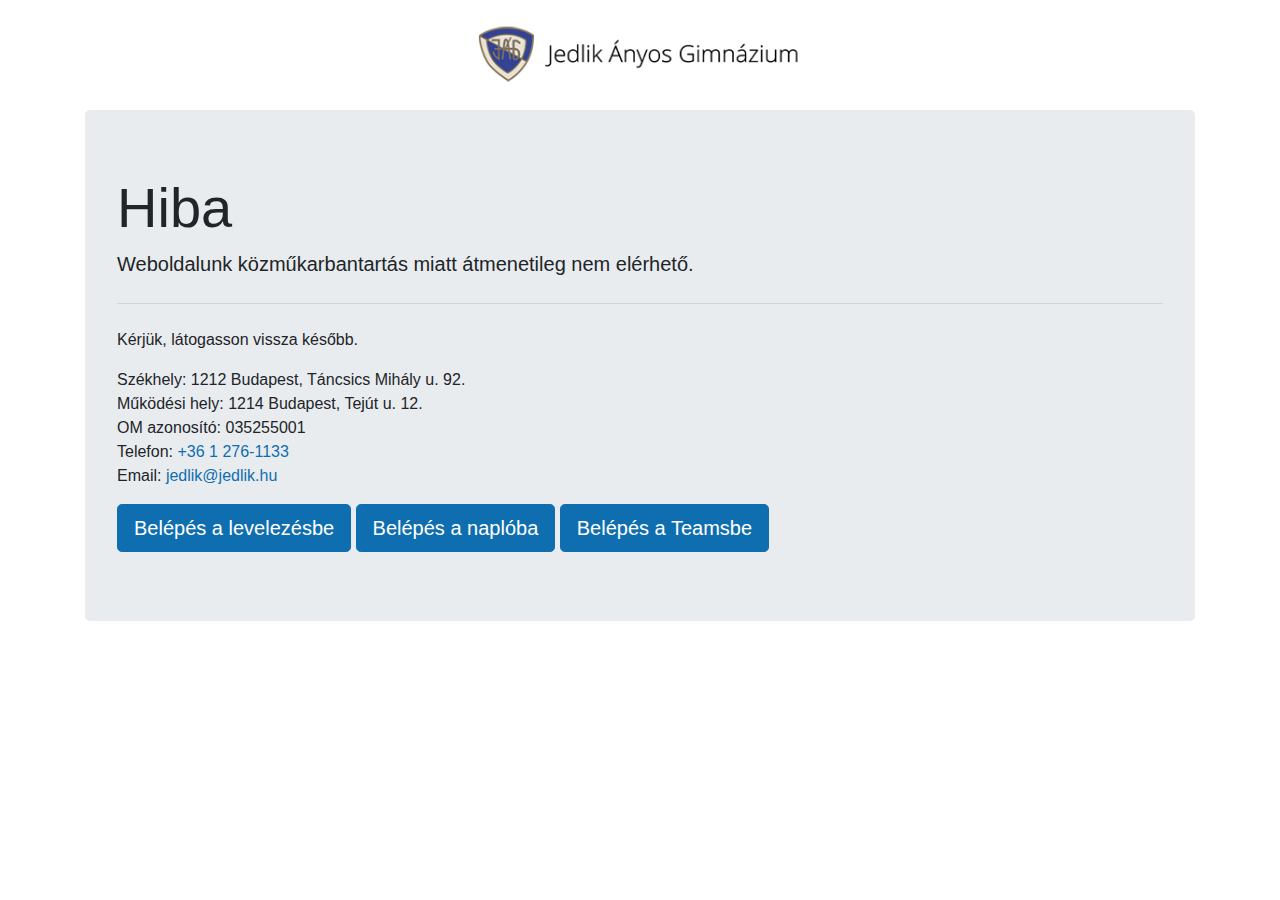
==== index.html @ abaff93f "maintenance" ====
<!DOCTYPE html>
<html lang="hu">

<head>
    <meta charset="UTF-8">
    <meta name="viewport" content="width=device-width, initial-scale=1.0">
    <meta http-equiv="X-UA-Compatible" content="ie=edge">
    <title>Jedlik Ányos Gimnázium</title>
    <link rel="stylesheet" href="/_assets/bootstrap.min.css">
    <style type="text/css">
        .btn {
            margin-bottom: 5px;
        }

        .container {
            margin-top: 20px;
        }

        .headerLogoContainer {
            text-align: center;
            margin-bottom: 20px;
        }

        .headerLogoContainer img {
            max-width: 80%;
            max-height: 70px;
        }
    </style>
</head>

<body>

    <div class="container">
        <div class="headerLogoContainer">
            <img src="/_assets/header_logo.png">
        </div>

        <div class="jumbotron">
            <h1 class="display-4">Hiba</h1>
            <p class="lead">Weboldalunk közműkarbantartás miatt átmenetileg nem elérhető.</p>
            <hr class="my-4">

            <p>Kérjük, látogasson vissza később.</p>
            <p>
                Székhely: 1212 Budapest, Táncsics Mihály u. 92.<br> 
                Működési hely: 1214 Budapest, Tejút u. 12.<br> 
                OM azonosító: 035255001<br> 
                Telefon: <a href="tel:+3612761133">+36 1 276-1133</a><br> 
                Email: <a href="mailto:jedlik@jedlik.hu">jedlik@jedlik.hu</a>
            </p>
            <a class="btn btn-primary btn-lg" href="http://mail.jedlik.hu" role="button" target="_blank">Belépés a levelezésbe</a>
            <a class="btn btn-primary btn-lg" href="https://jedlik.e-kreta.hu" role="button" target="_blank">Belépés a naplóba</a>
            <a class="btn btn-primary btn-lg" href="https://teams.microsoft.com/?domain_hint=jedlik.hu" role="button" target="_blank">Belépés a Teamsbe</a>
        </div>
    </div>


    <!-- Global site tag (gtag.js) - Google Analytics -->
    <script async src="https://www.googletagmanager.com/gtag/js?id=UA-23447256-2"></script>
    <script>
        window.dataLayer = window.dataLayer || [];
        function gtag() { dataLayer.push(arguments); }
        gtag('js', new Date());

        gtag('config', 'UA-23447256-2');
    </script>
</body>

</html>
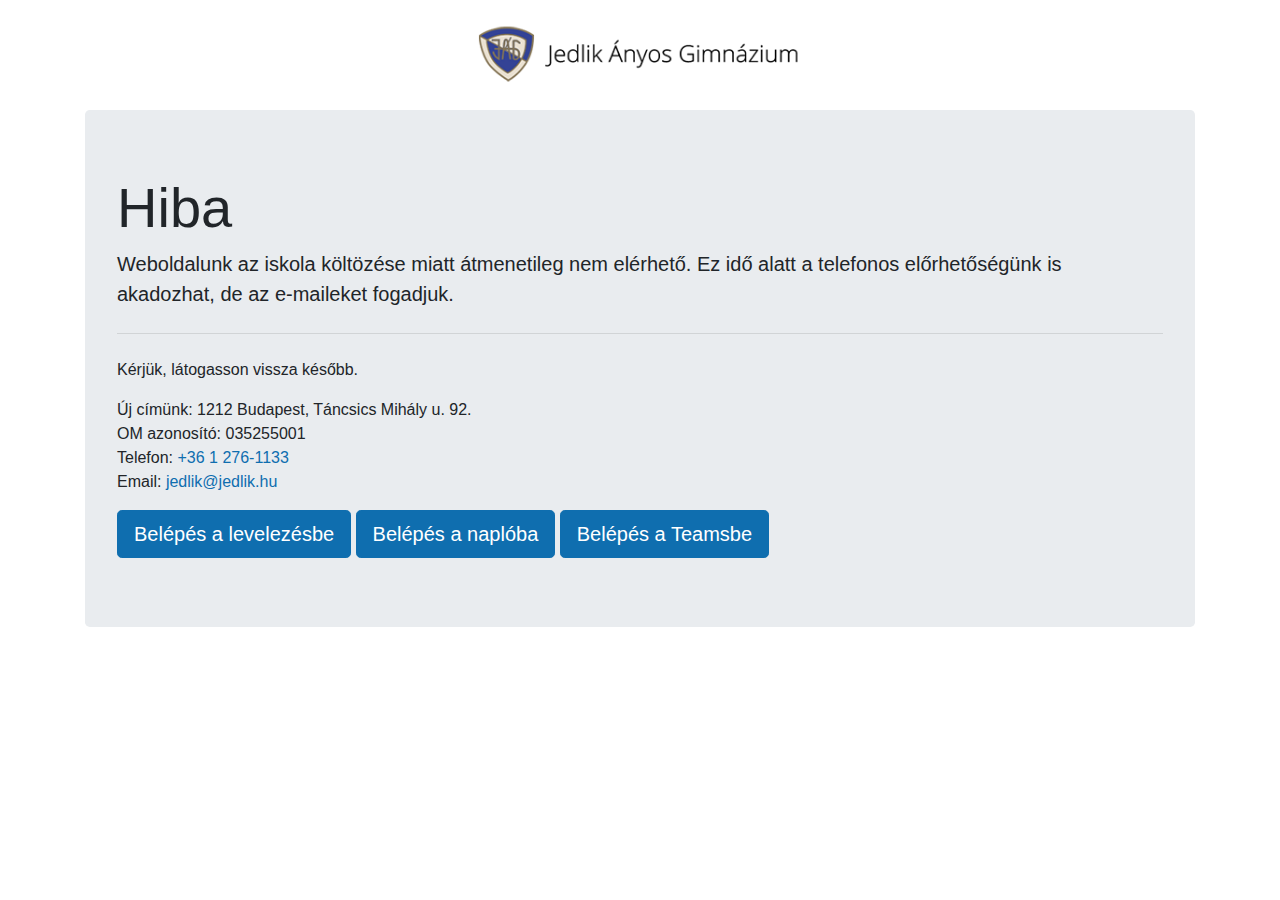
==== commit 92d6f8c6: "Update index.html" ====
--- a/index.html
+++ b/index.html
@@ -37,13 +37,12 @@
 
         <div class="jumbotron">
             <h1 class="display-4">Hiba</h1>
-            <p class="lead">Weboldalunk közműkarbantartás miatt átmenetileg nem elérhető.</p>
+            <p class="lead">Weboldalunk az iskola költözése miatt átmenetileg nem elérhető. Ez idő alatt a telefonos előrhetőségünk is akadozhat, de az e-maileket fogadjuk.</p>
             <hr class="my-4">
 
             <p>Kérjük, látogasson vissza később.</p>
             <p>
-                Székhely: 1212 Budapest, Táncsics Mihály u. 92.<br> 
-                Működési hely: 1214 Budapest, Tejút u. 12.<br> 
+                Új címünk: 1212 Budapest, Táncsics Mihály u. 92.<br> 
                 OM azonosító: 035255001<br> 
                 Telefon: <a href="tel:+3612761133">+36 1 276-1133</a><br> 
                 Email: <a href="mailto:jedlik@jedlik.hu">jedlik@jedlik.hu</a>
@@ -66,4 +65,4 @@
     </script>
 </body>
 
-</html>+</html>
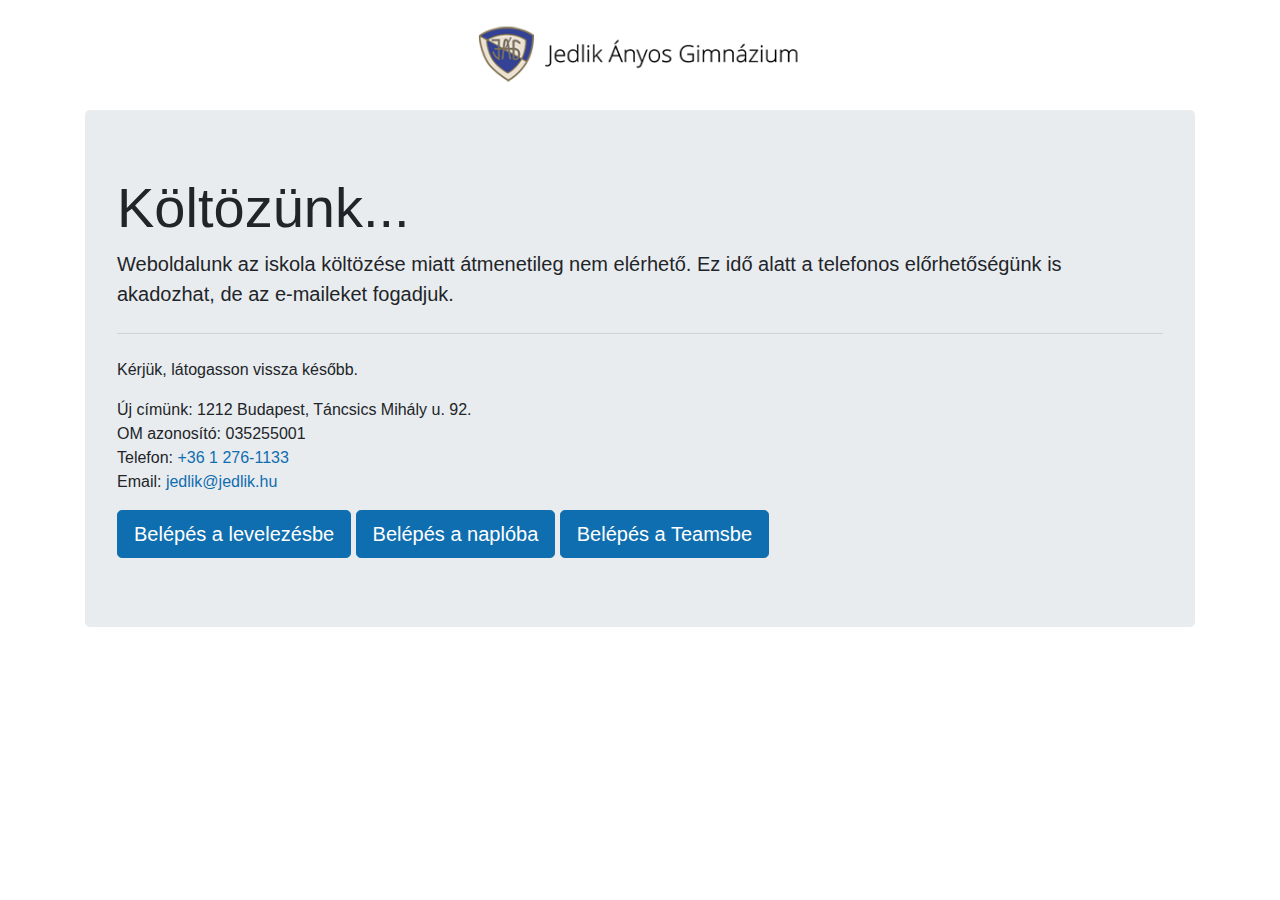
==== commit 7ab6a11e: "Update index.html" ====
--- a/index.html
+++ b/index.html
@@ -36,7 +36,7 @@
         </div>
 
         <div class="jumbotron">
-            <h1 class="display-4">Hiba</h1>
+            <h1 class="display-4">Költözünk...</h1>
             <p class="lead">Weboldalunk az iskola költözése miatt átmenetileg nem elérhető. Ez idő alatt a telefonos előrhetőségünk is akadozhat, de az e-maileket fogadjuk.</p>
             <hr class="my-4">
 
